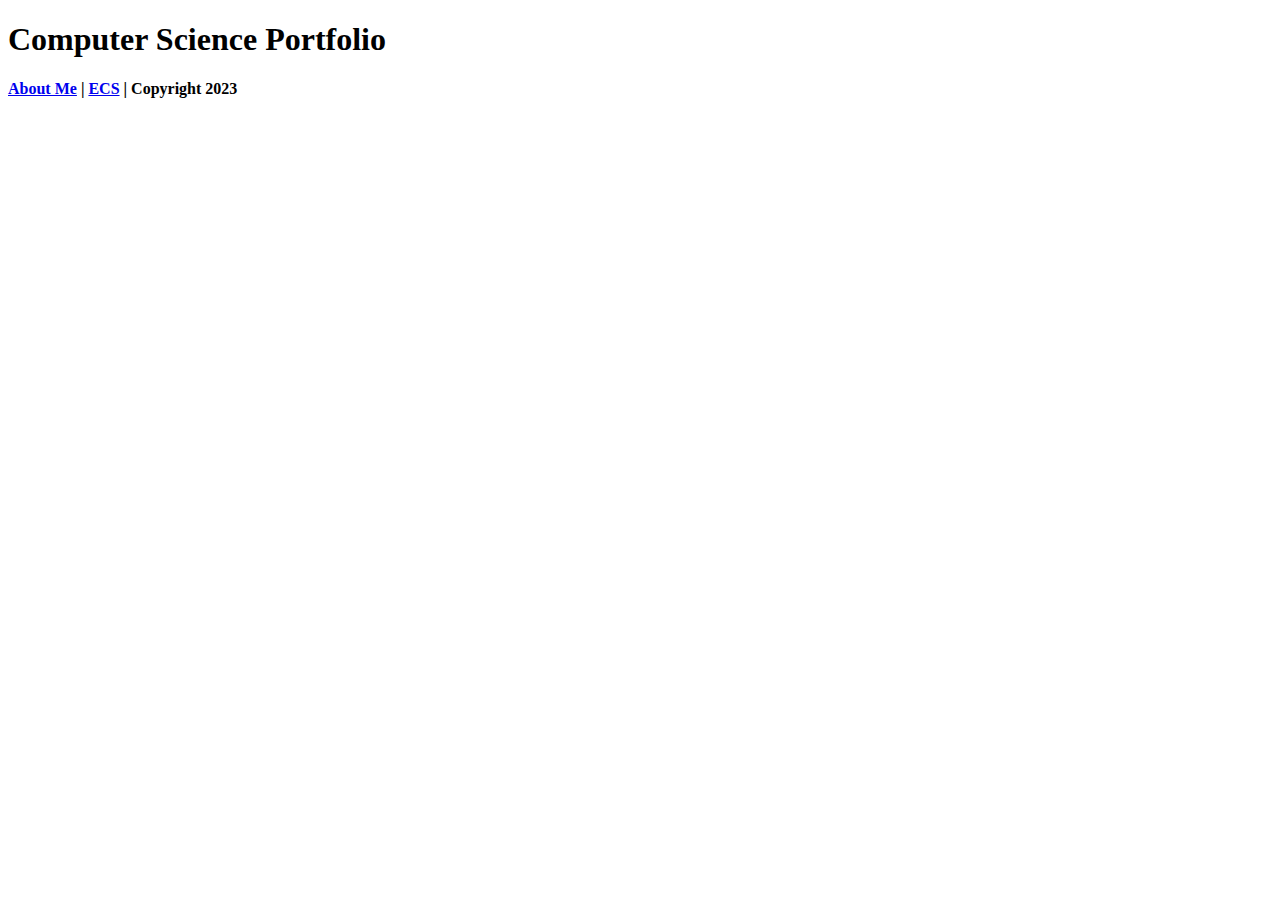
==== index.html @ ff35142b "Update index.html" ====
<!DOCTYPE html>
<html class="homePage">
<head>
</head>
<body>
<div class="container">
  <div class="header">
  	<h1>Computer Science Portfolio</h1>
  </div>
  <div class="nav">
    
  </div>
  <div class="content">
	 
	</div>
  <div class="footer">
  <h4>
	  <a href="about/aboutme.html">About Me</a> | 
	  <a href="ecs/ecs.html">ECS</a> | Copyright 2023
  </h4>
  </div>
</div>
</body>
</html>
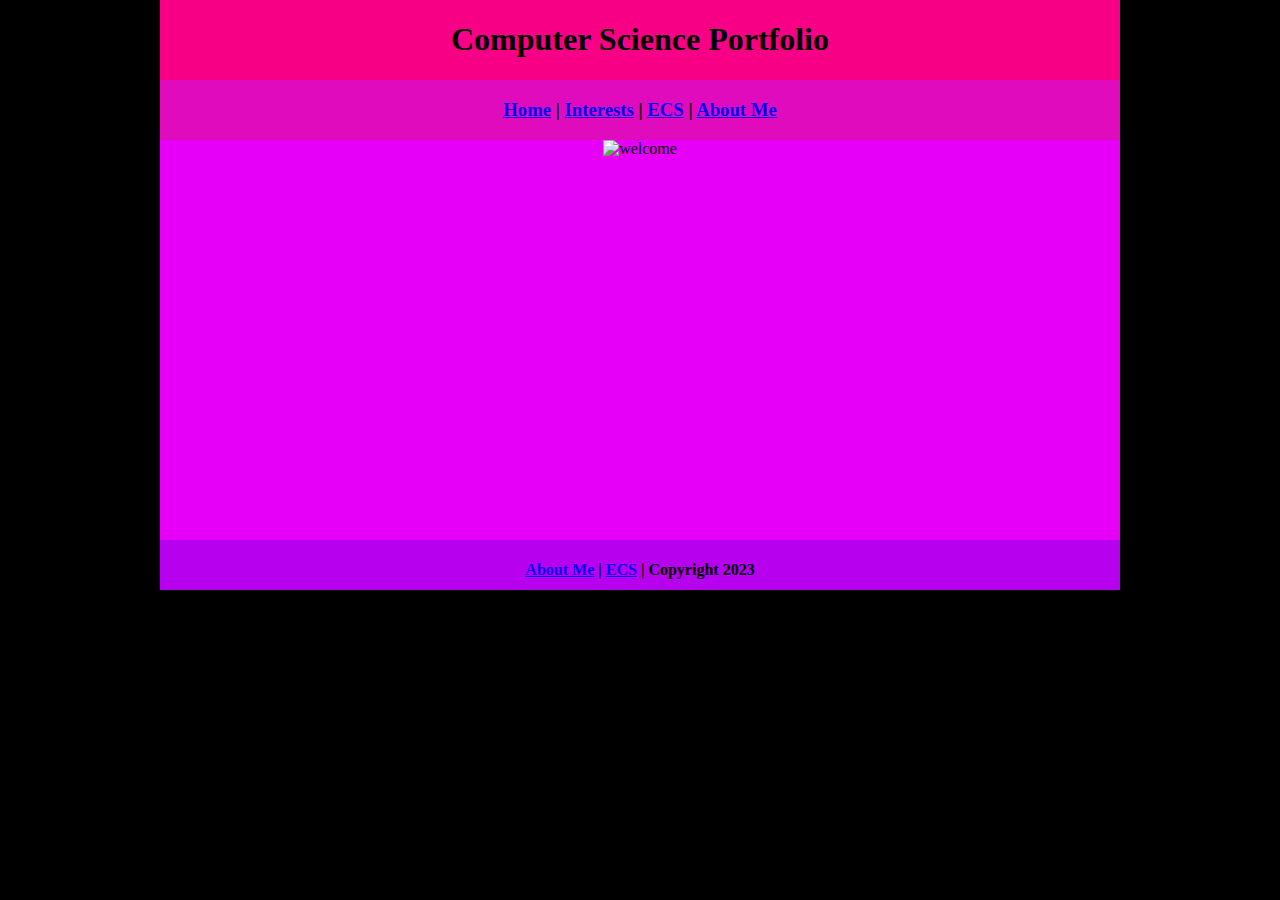
==== commit 6d0d0d55: "Update index.html" ====
--- a/index.html
+++ b/index.html
@@ -1,21 +1,35 @@
 <!DOCTYPE html>
 <html class="homePage">
 <head>
+	<!-- This is a comment! Text here will be ignored by the browser. -->
+	<meta charset="UTF-8">
+	
+	<title>Chaska's Computer Science Portfolio – Home Page</title>
+	<link href="myCSS.css" rel="stylesheet" type="text/css">
 </head>
-<body>
-<div class="container">
-  <div class="header">
+
+<body><div class="container"> 
+ 
+<div class="header"> 
   	<h1>Computer Science Portfolio</h1>
+</div>
+  
+<div class="nav"> 
+     <h3>
+	<a href="../index.html">Home</a> | 
+	<a href="../interest/index.html">Interests</a> |
+	<a href="../ecs/index.html">ECS</a> |
+	<a href="../about/aboutme.html">About Me</a>
+    </h3>   
+</div>
+
+  <div class="content">
+	<img src="welcome.jpg" alt="welcome" width="960">	 
   </div>
-  <div class="nav">
-    
-  </div>
-  <div class="content">
-	 
-	</div>
+  
   <div class="footer">
   <h4>
-	  <a href="about/aboutme.html">About Me</a> | 
+	  <a href="about/aboutme.html"">About Me</a> | 
 	  <a href="ecs/ecs.html">ECS</a> | Copyright 2023
   </h4>
   </div>
--- a/myCSS.css
+++ b/myCSS.css
@@ -0,0 +1,49 @@
+@charset "UTF-8";
+	/* This is a comment! Text here will be ignored by the browser. */
+	body {
+		margin: 0 auto;
+	}
+	.homePage {
+		background: #000000;
+	}
+	.container {
+		width: 960px;
+		margin: 0 auto;
+	}
+	.header {
+		background: #F70086;
+		text-align: center;
+		margin: 0px;
+		padding: 5;
+		float: left;
+		width: 100%;
+		height: 80px;
+		
+	}
+	.nav {
+		background: #E00BBD;
+		margin: 0px;
+		padding: 5;
+		float: left;
+		width: 100%;
+		height: 60px;
+		text-align: center;
+	}
+	.content {
+		background: #E600F7;
+		margin: 0px;
+		float: left;
+		width: 100%;
+		height: 400px;
+		text-align: center;
+	}
+	.footer {
+		background: #B700ED;
+		margin: 0px;
+		float: left;
+		width: 100%;
+		height: 50px;
+		text-align: center;
+	}
+
+
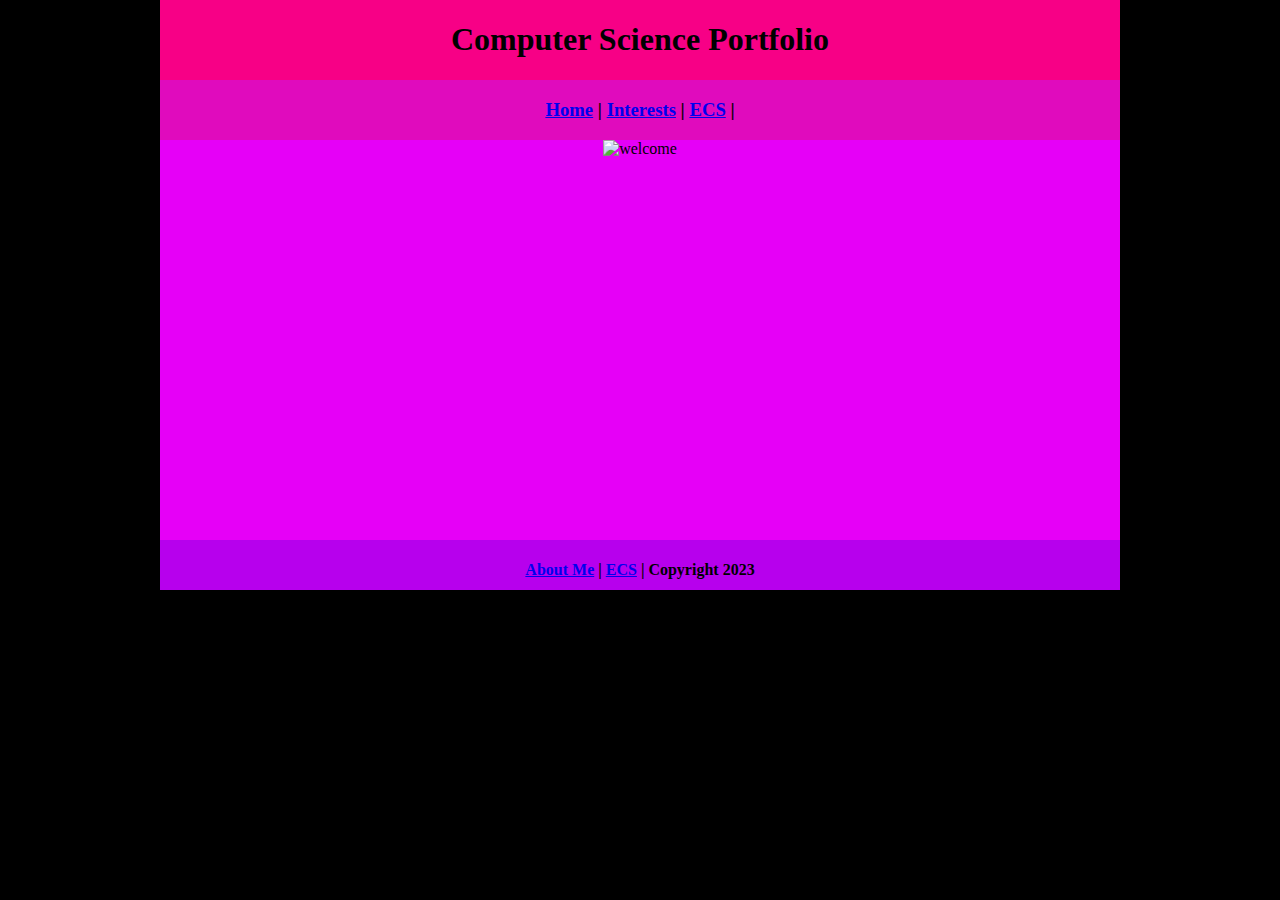
==== commit 85d05fe5: "Update index.html" ====
--- a/index.html
+++ b/index.html
@@ -19,8 +19,7 @@
 	<a href="../index.html">Home</a> | 
 	<a href="../interest/index.html">Interests</a> |
 	<a href="../ecs/index.html">ECS</a> |
-	<a href="../about/aboutme.html">About Me</a>
-    </h3>   
+     </h3>   
 </div>
 
   <div class="content">
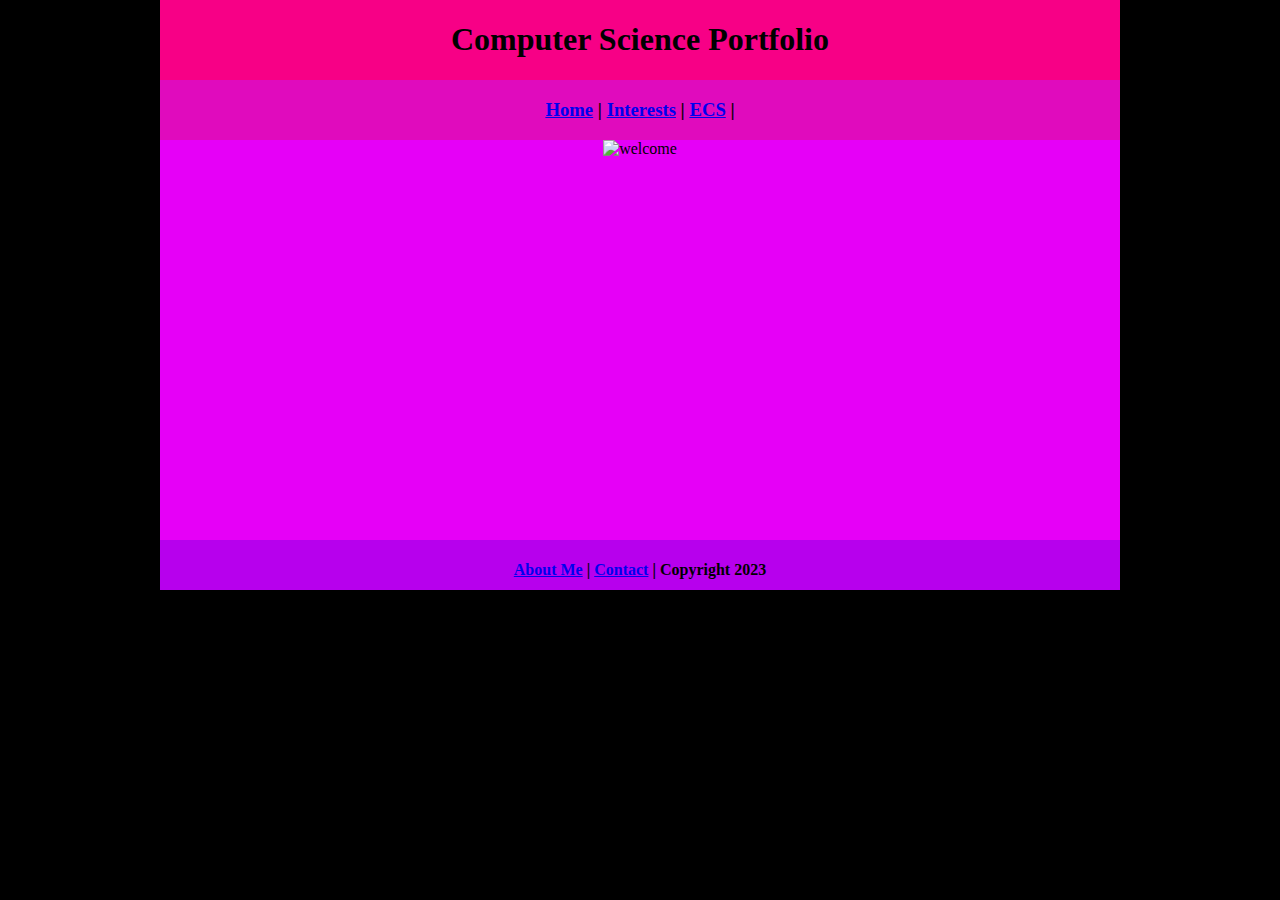
==== commit 71e545f1: "Update index.html" ====
--- a/index.html
+++ b/index.html
@@ -29,7 +29,7 @@
   <div class="footer">
   <h4>
 	  <a href="about/aboutme.html"">About Me</a> | 
-	  <a href="ecs/ecs.html">ECS</a> | Copyright 2023
+	  <a href="contact/contact.html">Contact</a> | Copyright 2023
   </h4>
   </div>
 </div>
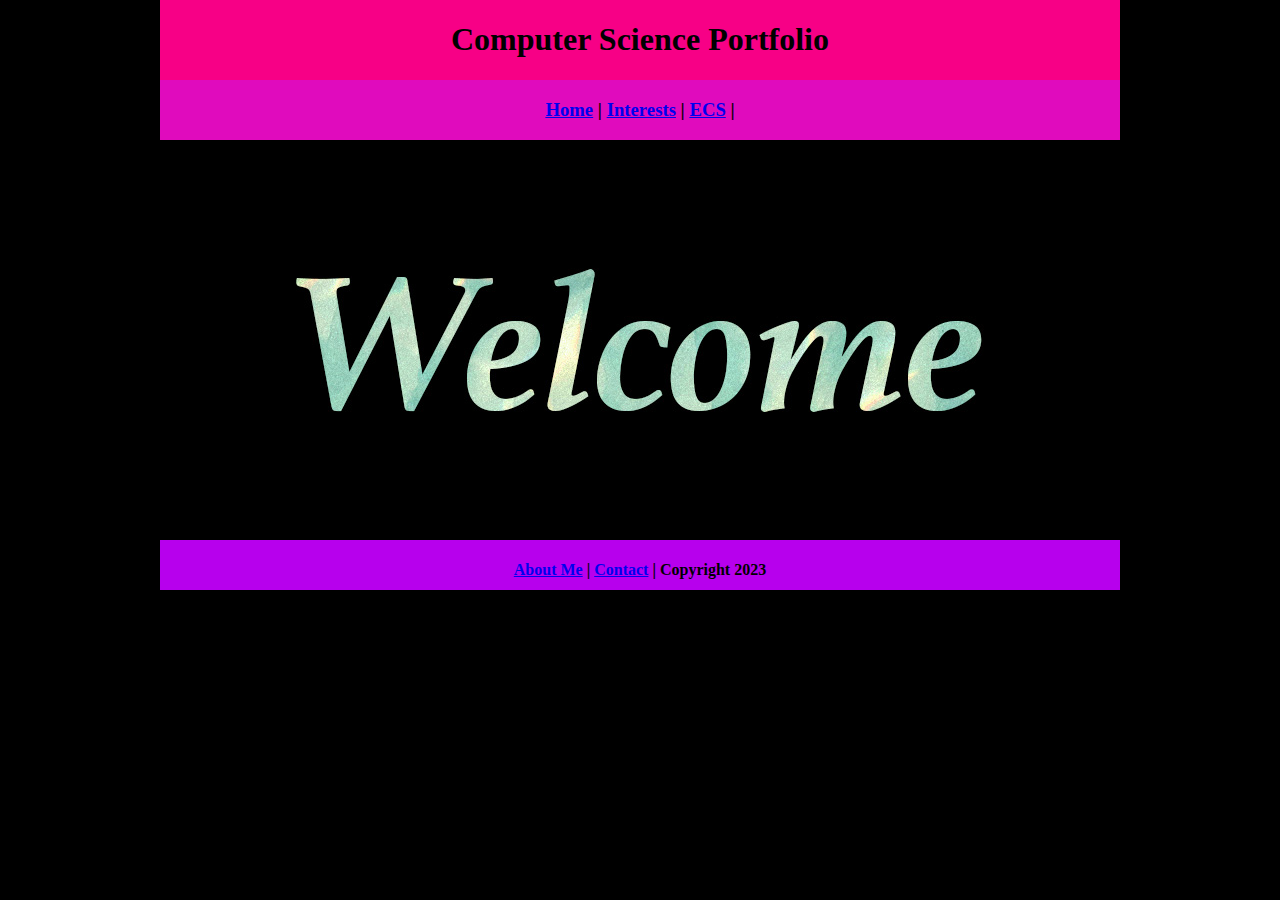
==== commit 2bacb75a: "Update index.html" ====
--- a/index.html
+++ b/index.html
@@ -16,7 +16,7 @@
   
 <div class="nav"> 
      <h3>
-	<a href="../index.html">Home</a> | 
+	<a href="index.html">Home</a> | 
 	<a href="../interest/index.html">Interests</a> |
 	<a href="../ecs/index.html">ECS</a> |
      </h3>   
